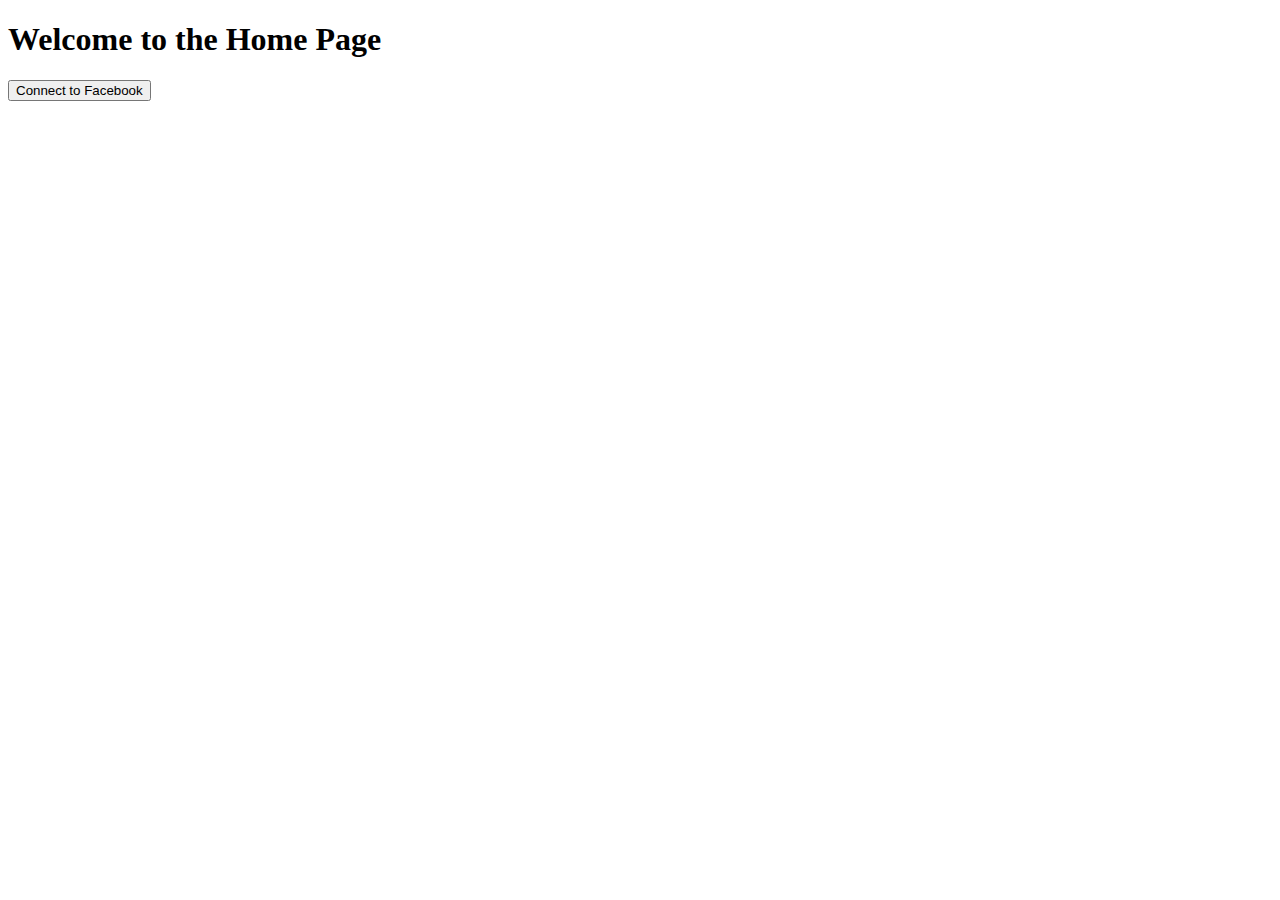
==== public/index.html @ 01abaa45 "Main app" ====
<!DOCTYPE html>
<html lang="en">
<head>
  <meta charset="UTF-8">
  <meta name="viewport" content="width=device-width, initial-scale=1.0">
  <title>Home Page</title>
  <script>
    const appId = "1291328168557869";  
    // Make sure this matches exactly what's in server.js and in your FB app settings
    const urlencode = encodeURIComponent("https://bb37-109-166-130-233.ngrok-free.app/redirect");
    const facebookOAuthURL = `https://www.facebook.com/v21.0/dialog/oauth?client_id=${appId}&redirect_uri=${urlencode}&state=12345`;

    function redirectToFacebookOAuth() {
      window.location.href = facebookOAuthURL;
    }
  </script>
</head>
<body>
  <h1>Welcome to the Home Page</h1>
  <button onclick="redirectToFacebookOAuth()">Connect to Facebook</button>
</body>
</html>
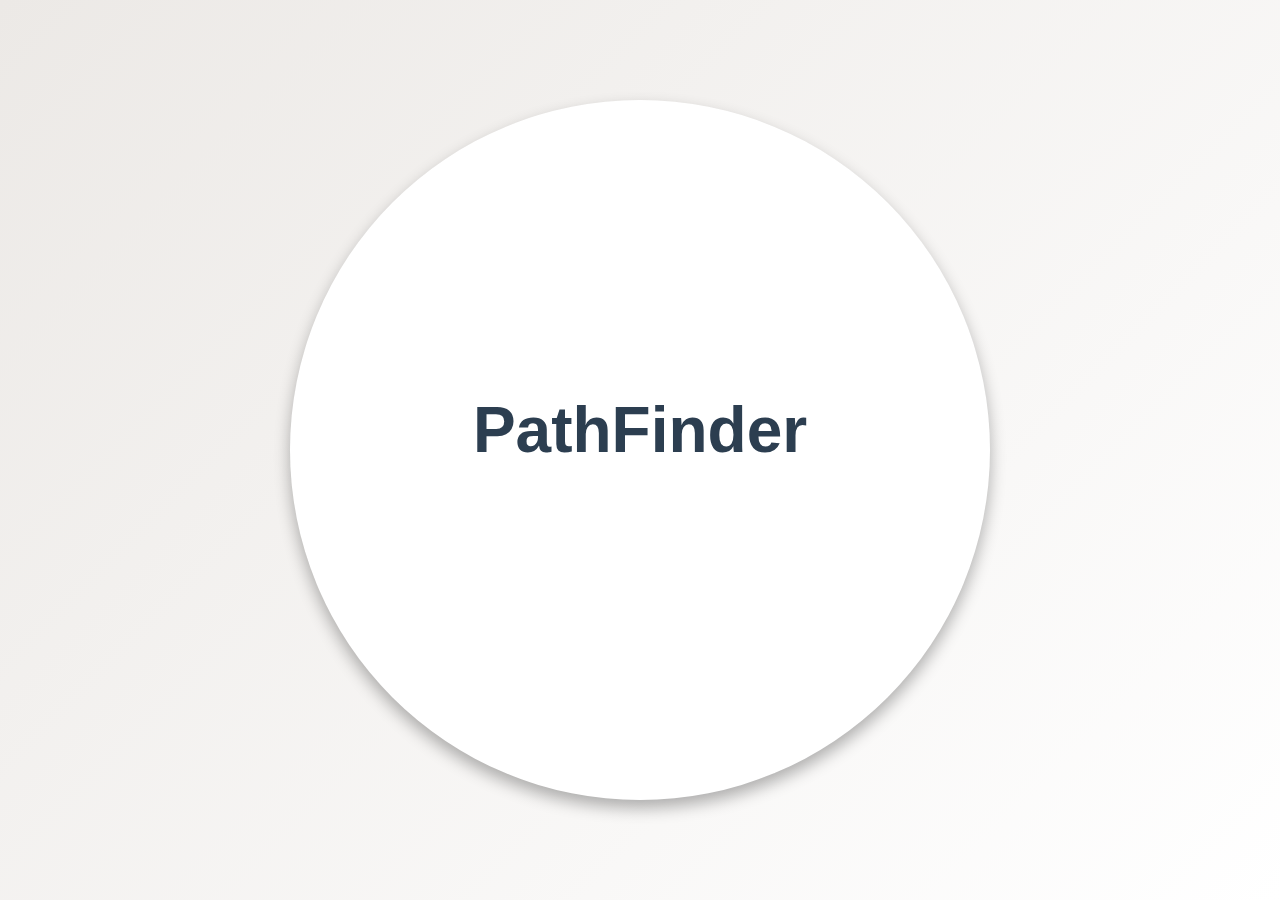
==== commit 0b2d5958: "final push" ====
--- a/public/index.html
+++ b/public/index.html
@@ -4,10 +4,12 @@
   <meta charset="UTF-8">
   <meta name="viewport" content="width=device-width, initial-scale=1.0">
   <title>Home Page</title>
+  <link rel="stylesheet" href="style.css">
+  <link rel="stylesheet" href="https://cdnjs.cloudflare.com/ajax/libs/font-awesome/6.4.0/css/all.min.css" integrity="sha512-pZB3o6XxIG8vA5V9v3oV7sEe6jQvZV4dPZC2t5+2mYV0X/5X+z3U1X+PZB3o6XxIG8vA5V9v3oV7sEe6jQvZV4dPZC2t5+2mYV0X/5X+z3" crossorigin="anonymous" referrerpolicy="no-referrer" />
   <script>
     const appId = "1291328168557869";  
     // Make sure this matches exactly what's in server.js and in your FB app settings
-    const urlencode = encodeURIComponent("https://bb37-109-166-130-233.ngrok-free.app/redirect");
+    const urlencode = encodeURIComponent("https://3834-89-238-211-222.ngrok-free.app/redirect");
     const facebookOAuthURL = `https://www.facebook.com/v21.0/dialog/oauth?client_id=${appId}&redirect_uri=${urlencode}&state=12345`;
 
     function redirectToFacebookOAuth() {
@@ -16,7 +18,17 @@
   </script>
 </head>
 <body>
-  <h1>Welcome to the Home Page</h1>
-  <button onclick="redirectToFacebookOAuth()">Connect to Facebook</button>
+  <div class="card-container">
+    <div class="card">
+      <div class="card-front">
+        <h1>PathFinder</h1>
+      </div>
+      <div class="card-back">
+        <button class="facebook-button" onclick="redirectToFacebookOAuth()">
+          <i class="fab fa-facebook-f"></i> Connect to Facebook
+        </button>
+      </div>
+    </div>
+  </div>
 </body>
-</html>
+</html>--- a/public/style.css
+++ b/public/style.css
@@ -0,0 +1,161 @@
+/* Resetări de bază */
+* {
+    margin: 0;
+    padding: 0;
+    box-sizing: border-box;
+}
+
+/* Stil pentru body pentru a centra conținutul */
+body {
+    background: linear-gradient(135deg, #ece9e6, #ffffff);
+    color: #333333;
+    display: flex;
+    justify-content: center;
+    align-items: center;
+    height: 100vh; /* Înălțimea întregii ferestre */
+    background-color: #f0f0f0;
+    font-family: Arial, sans-serif;
+    overflow: hidden;
+}
+
+/* Containerul cardului */
+.card-container {
+    perspective: 1500px; /* Permite efectul 3D */
+}
+
+/* Stil pentru card */
+.card {
+    width: 700px;
+    height: 700px;
+    position: relative;
+    transform-style: preserve-3d;
+    transition: transform 1s;
+}
+
+/* Efectul de flip la hover */
+.card-container:hover .card {
+    transform: rotateY(180deg);
+}
+
+/* Fața și spatele cardului */
+.card-front, .card-back {
+    position: absolute;
+    width: 100%;
+    height: 100%;
+    backface-visibility: hidden; /* Ascunde partea din spate când se întoarce */
+    border-radius: 50%;
+    box-shadow: 0 8px 16px rgba(0,0,0,0.3);
+    display: flex;
+    flex-direction: column;
+    justify-content: center;
+    align-items: center;
+    padding: 40px;
+}
+
+/* Stil pentru fața cardului */
+.card-front {
+    background-color: #ffffff;
+}
+
+/* Stil pentru spatele cardului */
+.card-back {
+    background-color: #2C3E50;
+    color: #ffffff;
+    transform: rotateY(180deg); /* Întoarce spatele */
+    display: flex;
+    justify-content: center;
+    align-items: center;
+}
+
+/* Ajustări pentru text */
+.card-front h1, .card-back h1 {
+    margin-bottom: 40px;
+    font-size: 4em;
+}
+
+.card-front p, .card-back p {
+    text-align: center;
+    font-size: 1.2em;
+}
+
+/* Stil pentru butonul Facebook */
+.facebook-button {
+    background-color: #4267B2; /* Culoarea standard Facebook */
+    color: #ffffff;
+    border: none;
+    padding: 15px 30px;
+    font-size: 1.2em;
+    border-radius: 50px;
+    cursor: pointer;
+    display: flex;
+    align-items: center;
+    transition: background-color 0.3s, transform 0.3s;
+    box-shadow: 0 4px 6px rgba(0, 0, 0, 0.2);
+}
+
+.facebook-button i {
+    margin-right: 10px;
+    font-size: 1.5em;
+}
+
+/* Hover Effects pentru buton */
+.facebook-button:hover {
+    background-color: #365899; /* O nuanță mai închisă de albastru */
+    transform: translateY(-2px);
+    box-shadow: 0 6px 10px rgba(0, 0, 0, 0.3);
+}
+
+.facebook-button:active {
+    transform: translateY(0);
+    box-shadow: 0 4px 6px rgba(0, 0, 0, 0.2);
+}
+
+/* Stil pentru titluri */
+h1, h2 {
+    margin-bottom: 20px;
+    text-align: center;
+    color: #2c3e50;
+}
+
+h1 {
+    font-size: 3em;
+    font-weight: 700;
+    margin-bottom: 10px;
+}
+
+h2 {
+    font-size: 2em;
+    font-weight: 700;
+    margin-top: 40px;
+}
+
+/* Stil pentru paragraf */
+#mbtiResult {
+    font-size: 1.5em;
+    font-weight: 500;
+    margin-bottom: 30px;
+    color: #16a085;
+}
+
+/* Stil pentru lista de joburi */
+#jobsList {
+    list-style: none;
+    max-width: 600px;
+    width: 100%;
+    padding: 0 20px;
+}
+
+#jobsList li {
+    background-color: #f9f9f9;
+    margin-bottom: 15px;
+    padding: 15px 20px;
+    border-radius: 8px;
+    box-shadow: 0 2px 4px rgba(0, 0, 0, 0.1);
+    transition: transform 0.2s, box-shadow 0.2s;
+    font-size: 1.2em;
+}
+
+#jobsList li:hover {
+    transform: translateY(-5px);
+    box-shadow: 0 4px 8px rgba(0, 0, 0, 0.2);
+}